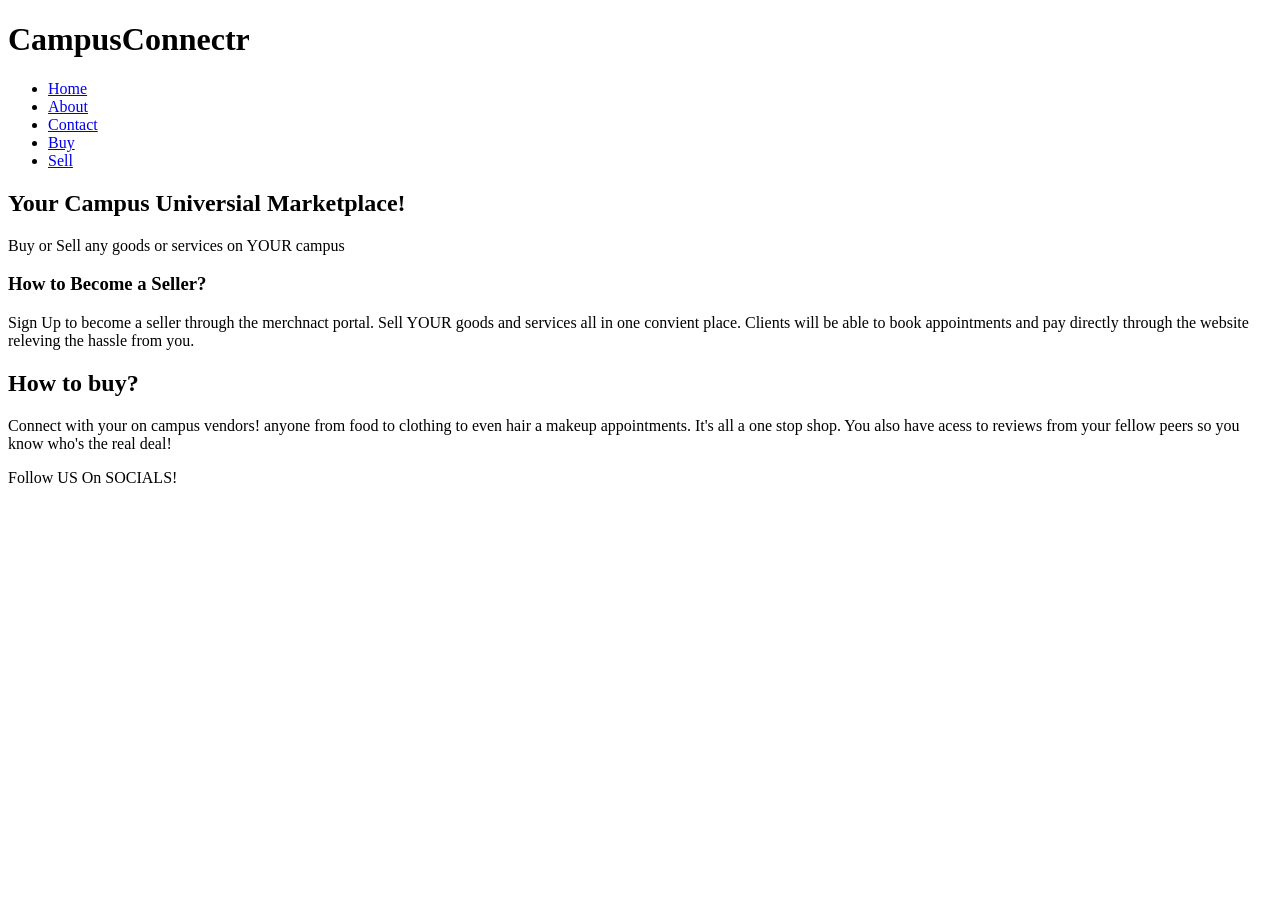
==== index.html @ 788f6bfb "added files" ====
<!DOCTYPE html>
<html lang="en">
<head>
    <title>CampusConnectr</title>
</head>
<body>
    <header>
        <h1>CampusConnectr</h1>
        <nav>
            <ul>
                <li><a href="#home">Home</a></li>
                <li><a href="#about">About</a></li>
                <li><a href="#contact">Contact</a></li>
                <li><a href="#Buy">Buy</a></li>
                <li><a href="#Sell">Sell</a></li>
            </ul>
        </nav>
    </header>
    <main>
        <article>
            <h2>Your Campus Universial Marketplace!</h2>
            <p>Buy or Sell any goods or services on YOUR campus</p>
            <section>
                <h3>How to Become a Seller?</h3>
                <p> Sign Up to become a seller through the merchnact portal. Sell YOUR goods and services all in one convient place. Clients will be able to book appointments and pay directly through the website releving the hassle from you. </p>
            </section>
        </article>
            <h2>How to buy?</h2>
            <p>Connect with your on campus vendors! anyone from food to clothing to even hair a makeup appointments. It's all a one stop shop. You also have acess to reviews from your fellow peers so you know who's the real deal!</p>

    </main>
    <footer>
        <p>Follow US On SOCIALS!</p>
    </footer>

</body>
</html>
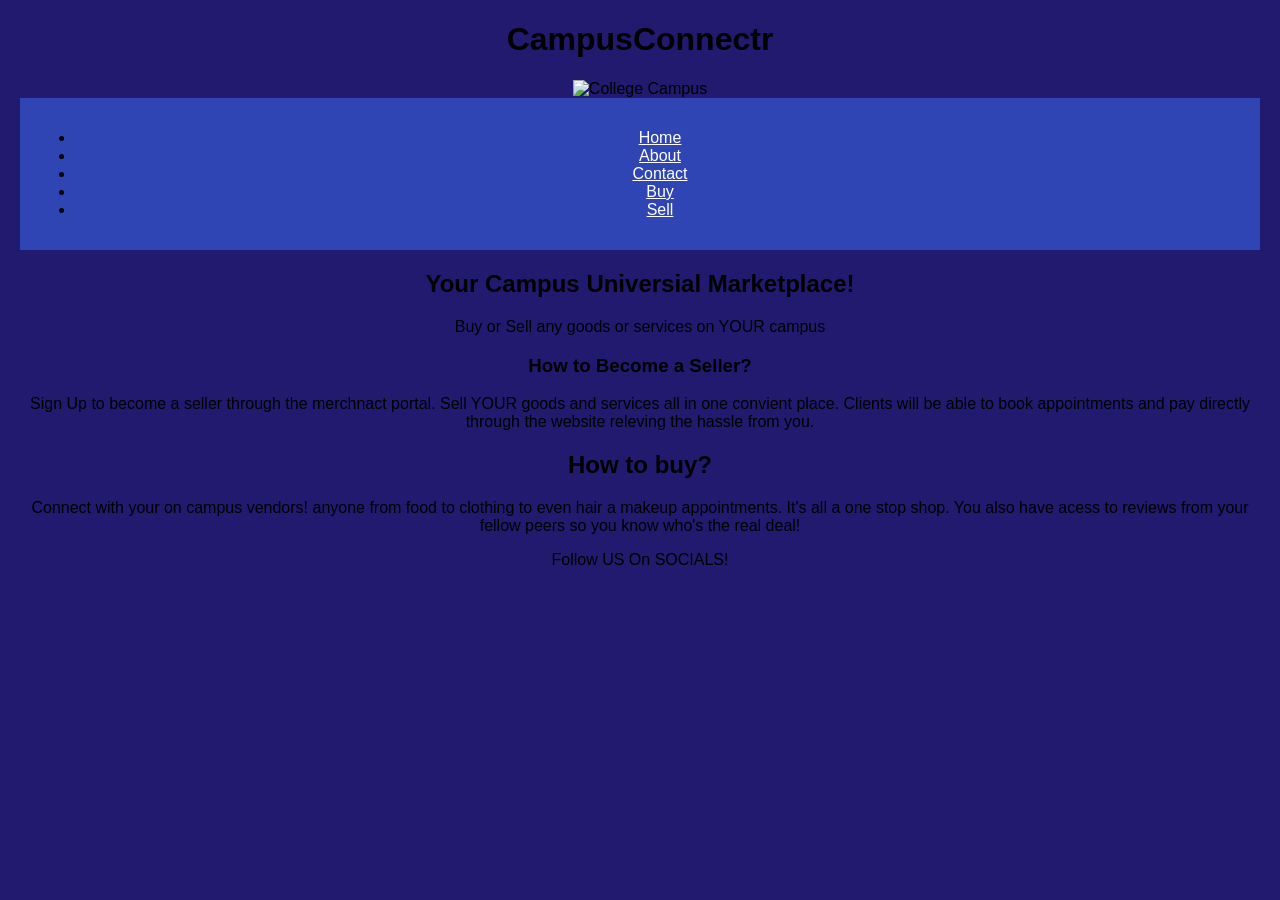
==== commit d1f8b132: "added picture" ====
--- a/index.html
+++ b/index.html
@@ -1,18 +1,27 @@
 <!DOCTYPE html>
 <html lang="en">
 <head>
+    <link rel="stylesheet" href="styles.css">
     <title>CampusConnectr</title>
 </head>
 <body>
     <header>
         <h1>CampusConnectr</h1>
+        <img
+        src="https://encrypted-tbn0.gstatic.com/images?q=tbn:ANd9GcQ26Ip2wV_ETDGCKb3zoQuqiT_1vSMfRLMEPfzmVlcgoA&s=10"
+        width="500"
+        height="600"
+        alt="College Campus">
+
+    <br>
+        
         <nav>
             <ul>
-                <li><a href="#home">Home</a></li>
-                <li><a href="#about">About</a></li>
-                <li><a href="#contact">Contact</a></li>
-                <li><a href="#Buy">Buy</a></li>
-                <li><a href="#Sell">Sell</a></li>
+                <li><a href="home">Home</a></li>
+                <li><a href="about">About</a></li>
+                <li><a href="contact">Contact</a></li>
+                <li><a href="Buy">Buy</a></li>
+                <li><a href="Sell">Sell</a></li>
             </ul>
         </nav>
     </header>
--- a/styles.css
+++ b/styles.css
@@ -0,0 +1,63 @@
+body {
+    background-color: rgb(33, 26, 111);
+    font-family: Arial, sans-serif;
+    margin: 20px;
+    text-align: center;
+}
+
+.main-title {
+    color: rgb(254, 254, 255);
+    text-align: center;
+}
+
+.intro {
+    color: rgb(37, 12, 150);
+    font-size: 25px;
+    text-align: center;
+}
+
+.section-title {
+    color: rgb(19, 12, 98);
+    text-align: center;
+}
+
+.cast {
+    color: rgb(245, 241, 245);
+    text-align: center;
+}
+
+nav {
+    background-color: rgb(47, 69, 180);
+    padding: 15px;
+    margin-bottom: 20px;
+}
+
+nav a {
+    color: white;
+}
+
+.card-container {
+    display: flex;
+    gap: 20px;
+    margin: 20px;
+}
+
+.card {
+    border: 2px solid black;
+    padding: 20px;
+    margin: 10px;
+    width: 200px;
+
+}
+
+.card h3 {
+    color: rgb(6, 31, 96);
+}
+
+.card p {
+    color: rgb(6, 31, 96);
+}
+
+a {
+    color: rgb(6, 31, 96);
+}
